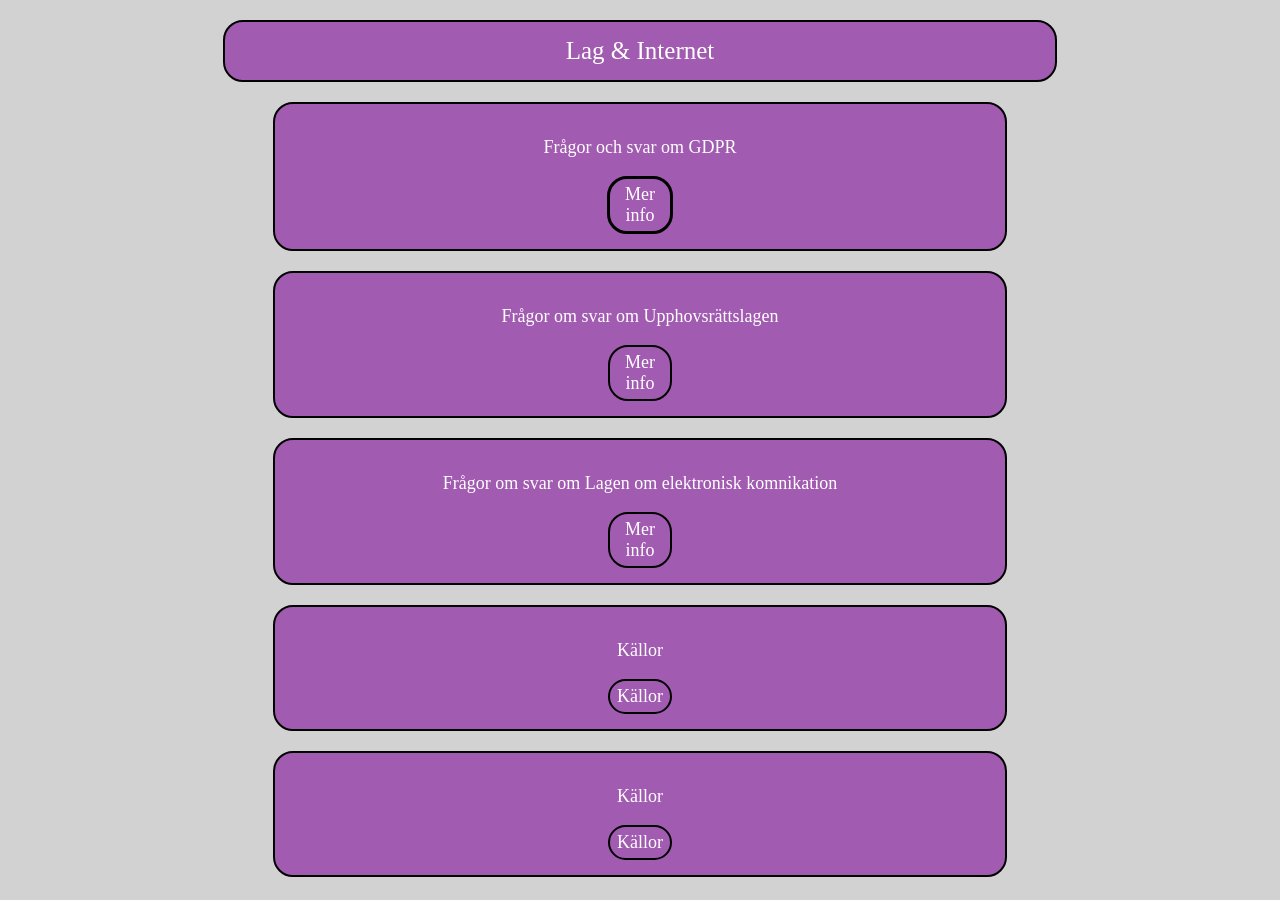
==== index.html @ 901b5aa2 "index.html" ====
</html>
<!DOCTYPE html>
<html lang="sv">
<head>
<meta charset="UTF-8">
<title>Lag & Internet</title>

<link rel="stylesheet" href="lagar och regler css.css">



</head>

<body>

<header>Lag & Internet</header>
<div  class="stycke1">
<p>
Frågor och svar om GDPR 
</p>
<a href ="a.html"><div class="styckeTest">Mer info</div> </a> 
</div>
 <div  class="stycke2"> 
<p>
    Frågor om svar om Upphovsrättslagen 
</p>
<a href ="b.html"><div class=styckeTest2>Mer info</div> </a>
 </div>
 <div  class="stycke2"> 
    <p>
        Frågor om svar om Lagen om elektronisk komnikation
    </p>
    <a href ="c.html"><div class=styckeTest3>Mer info</div> </a>
     </div>

     <div  class="stycke2"> 
        <p>
            Källor
        </p>
        <a href ="e.html"><div class=styckeTest3>Källor </div> </a>
         </div>

         <div  class="stycke2"> 
            <p>
                Källor
            </p>
            <a href ="d.html"><div class=styckeTest3>Källor </div> </a>
             </div>
</body>
</html>
---- lagar och regler css.css ----
body {
    background-color: rgba(204, 204, 204, 0.881);
}
header {
    background-color: rgb(161, 91, 176);
    color: white;            
    border-radius: 20px;
    max-width: 800px;
    margin: 20px auto;       
    padding: 15px;
    font-size: 25px;
    text-align: center;
    border: 2px solid #000;  
}
.stycke2 {
    background-color: rgb(161, 91, 176);
    color: white;            
    border-radius: 20px;
    max-width: 700px;
    margin: 20px auto;       
    padding: 15px;
    font-size: 18px;
    text-align: center;
    border: 2px solid #000; 
  
}
.stycke2 a {
    text-decoration: none;
    color: white;
}
.stycke1 {
    background-color: rgb(161, 91, 176);
    color: white;             
    border-radius: 20px;
    max-width: 700px;
    margin:  auto;        
    padding: 15px;
    font-size: 18px;
    text-align: center;
    border: 2px solid #000;  
}
.stycke1, a {
    text-decoration: none;
    color: white;
}
.styckeTest{
    border-radius: 20px;
    border-style: solid;
    border-color: black;
    padding: 5px;
    max-width: 50px;
    margin-left: auto;
    margin-right: auto;
}
.stycketest2{
    border-radius: 20px;
    border-style: solid;
    border-color: black;
    padding: 5px;
    max-width: 50px;
    margin-left: auto;
    margin-right: auto;
    border: 2px solid #000;  
}
.stycke3{
    border-radius: 20px;
    border-style: solid;
    border-color: black;
    padding: 5px;
    max-width: 50px;
    margin-left: auto;
    margin-right: auto;
    border: 2px solid #000;  
}
.stycketest3{
    border-radius: 20px;
    border-style: solid;
    border-color: black;
    padding: 5px;
    max-width: 50px;
    margin-left: auto;
    margin-right: auto;
    border: 2px solid #000;  
}
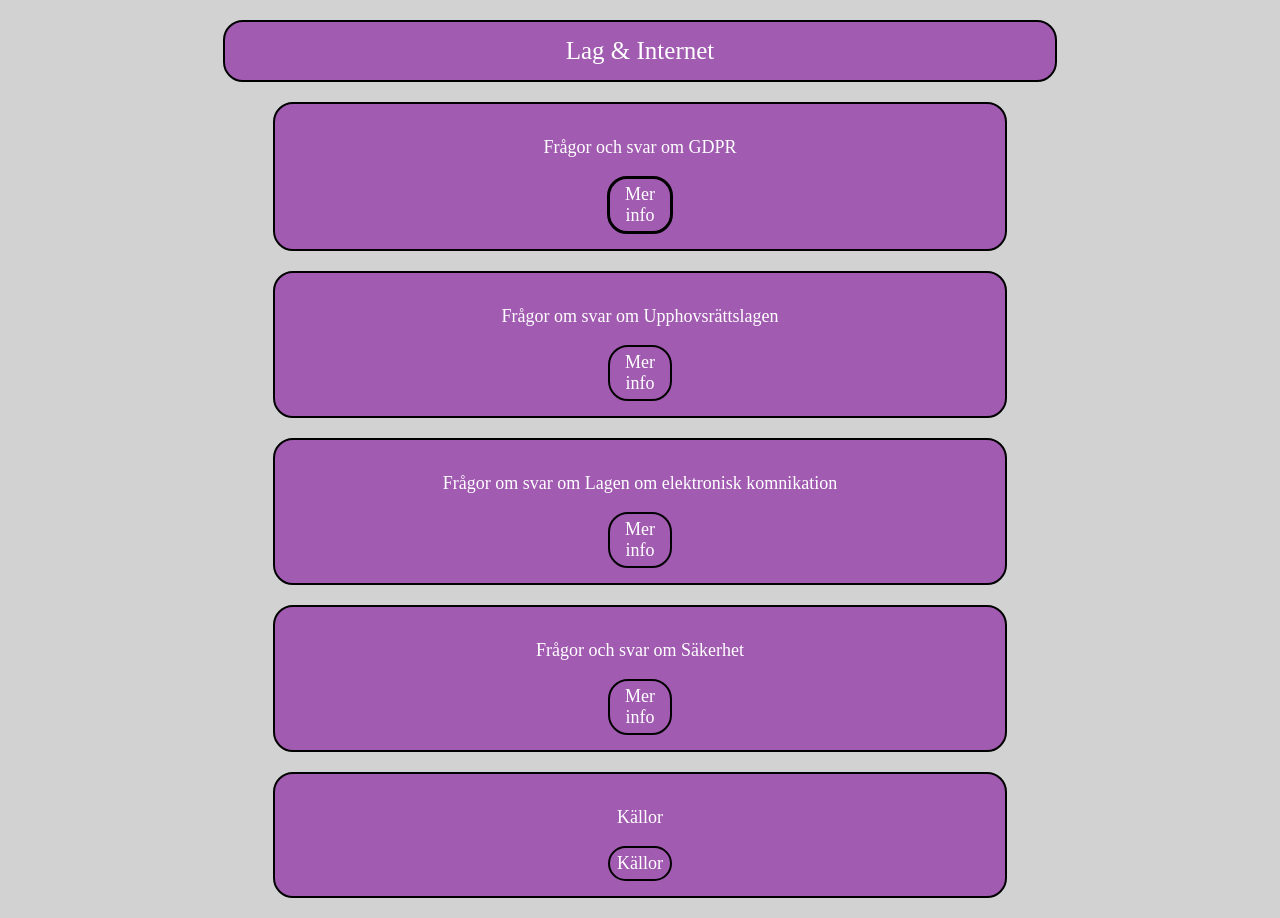
==== commit 99e189dc: "h" ====
--- a/index.html
+++ b/index.html
@@ -1,12 +1,12 @@
- 
 </html>
 <!DOCTYPE html>
 <html lang="sv">
+
 <head>
-<meta charset="UTF-8">
-<title>Lag & Internet</title>
+    <meta charset="UTF-8">
+    <title>Lag & Internet</title>
 
-<link rel="stylesheet" href="lagar och regler css.css">
+    <link rel="stylesheet" href="lagar och regler css.css">
 
 
 
@@ -14,38 +14,49 @@
 
 <body>
 
-<header>Lag & Internet</header>
-<div  class="stycke1">
-<p>
-Frågor och svar om GDPR 
-</p>
-<a href ="a.html"><div class="styckeTest">Mer info</div> </a> 
-</div>
- <div  class="stycke2"> 
-<p>
-    Frågor om svar om Upphovsrättslagen 
-</p>
-<a href ="b.html"><div class=styckeTest2>Mer info</div> </a>
- </div>
- <div  class="stycke2"> 
-    <p>
-        Frågor om svar om Lagen om elektronisk komnikation
-    </p>
-    <a href ="c.html"><div class=styckeTest3>Mer info</div> </a>
-     </div>
+    <header>Lag & Internet</header>
+    <div class="stycke1">
+        <p>
+            Frågor och svar om GDPR
+        </p>
+        <a href="a.html">
+            <div class="styckeTest">Mer info</div>
+        </a>
+    </div>
+    <div class="stycke2">
+        <p>
+            Frågor om svar om Upphovsrättslagen
+        </p>
+        <a href="b.html">
+            <div class=styckeTest2>Mer info</div>
+        </a>
+    </div>
+    <div class="stycke2">
+        <p>
+            Frågor om svar om Lagen om elektronisk komnikation
+        </p>
+        <a href="c.html">
+            <div class=styckeTest3>Mer info</div>
+        </a>
+    </div>
 
-     <div  class="stycke2"> 
+    <div class="stycke2">
+        <p>
+            Frågor och svar om Säkerhet
+        </p>
+        <a href="d.html">
+            <div class=styckeTest3>Mer info</div>
+        </a>
+    </div>
+
+    <div class="stycke2">
         <p>
             Källor
         </p>
-        <a href ="e.html"><div class=styckeTest3>Källor </div> </a>
-         </div>
+        <a href="e.html">
+            <div class=styckeTest3>Källor </div>
+        </a>
+    </div>
+</body>
 
-         <div  class="stycke2"> 
-            <p>
-                Källor
-            </p>
-            <a href ="d.html"><div class=styckeTest3>Källor </div> </a>
-             </div>
-</body>
 </html>
--- a/lagar och regler css.css
+++ b/lagar och regler css.css
@@ -1,49 +1,56 @@
 body {
     background-color: rgba(204, 204, 204, 0.881);
 }
+
 header {
     background-color: rgb(161, 91, 176);
-    color: white;            
+    color: white;
     border-radius: 20px;
     max-width: 800px;
-    margin: 20px auto;       
+    margin: 20px auto;
     padding: 15px;
     font-size: 25px;
     text-align: center;
-    border: 2px solid #000;  
+    border: 2px solid #000;
 }
+
 .stycke2 {
     background-color: rgb(161, 91, 176);
-    color: white;            
+    color: white;
     border-radius: 20px;
     max-width: 700px;
-    margin: 20px auto;       
+    margin: 20px auto;
     padding: 15px;
     font-size: 18px;
     text-align: center;
-    border: 2px solid #000; 
-  
+    border: 2px solid #000;
+
 }
+
 .stycke2 a {
     text-decoration: none;
     color: white;
 }
+
 .stycke1 {
     background-color: rgb(161, 91, 176);
-    color: white;             
+    color: white;
     border-radius: 20px;
     max-width: 700px;
-    margin:  auto;        
+    margin: auto;
     padding: 15px;
     font-size: 18px;
     text-align: center;
-    border: 2px solid #000;  
+    border: 2px solid #000;
 }
-.stycke1, a {
+
+.stycke1,
+a {
     text-decoration: none;
     color: white;
 }
-.styckeTest{
+
+.styckeTest {
     border-radius: 20px;
     border-style: solid;
     border-color: black;
@@ -52,7 +59,8 @@
     margin-left: auto;
     margin-right: auto;
 }
-.stycketest2{
+
+.stycketest2 {
     border-radius: 20px;
     border-style: solid;
     border-color: black;
@@ -60,9 +68,10 @@
     max-width: 50px;
     margin-left: auto;
     margin-right: auto;
-    border: 2px solid #000;  
+    border: 2px solid #000;
 }
-.stycke3{
+
+.stycke3 {
     border-radius: 20px;
     border-style: solid;
     border-color: black;
@@ -70,9 +79,10 @@
     max-width: 50px;
     margin-left: auto;
     margin-right: auto;
-    border: 2px solid #000;  
+    border: 2px solid #000;
 }
-.stycketest3{
+
+.stycketest3 {
     border-radius: 20px;
     border-style: solid;
     border-color: black;
@@ -80,5 +90,5 @@
     max-width: 50px;
     margin-left: auto;
     margin-right: auto;
-    border: 2px solid #000;  
-}
+    border: 2px solid #000;
+}
